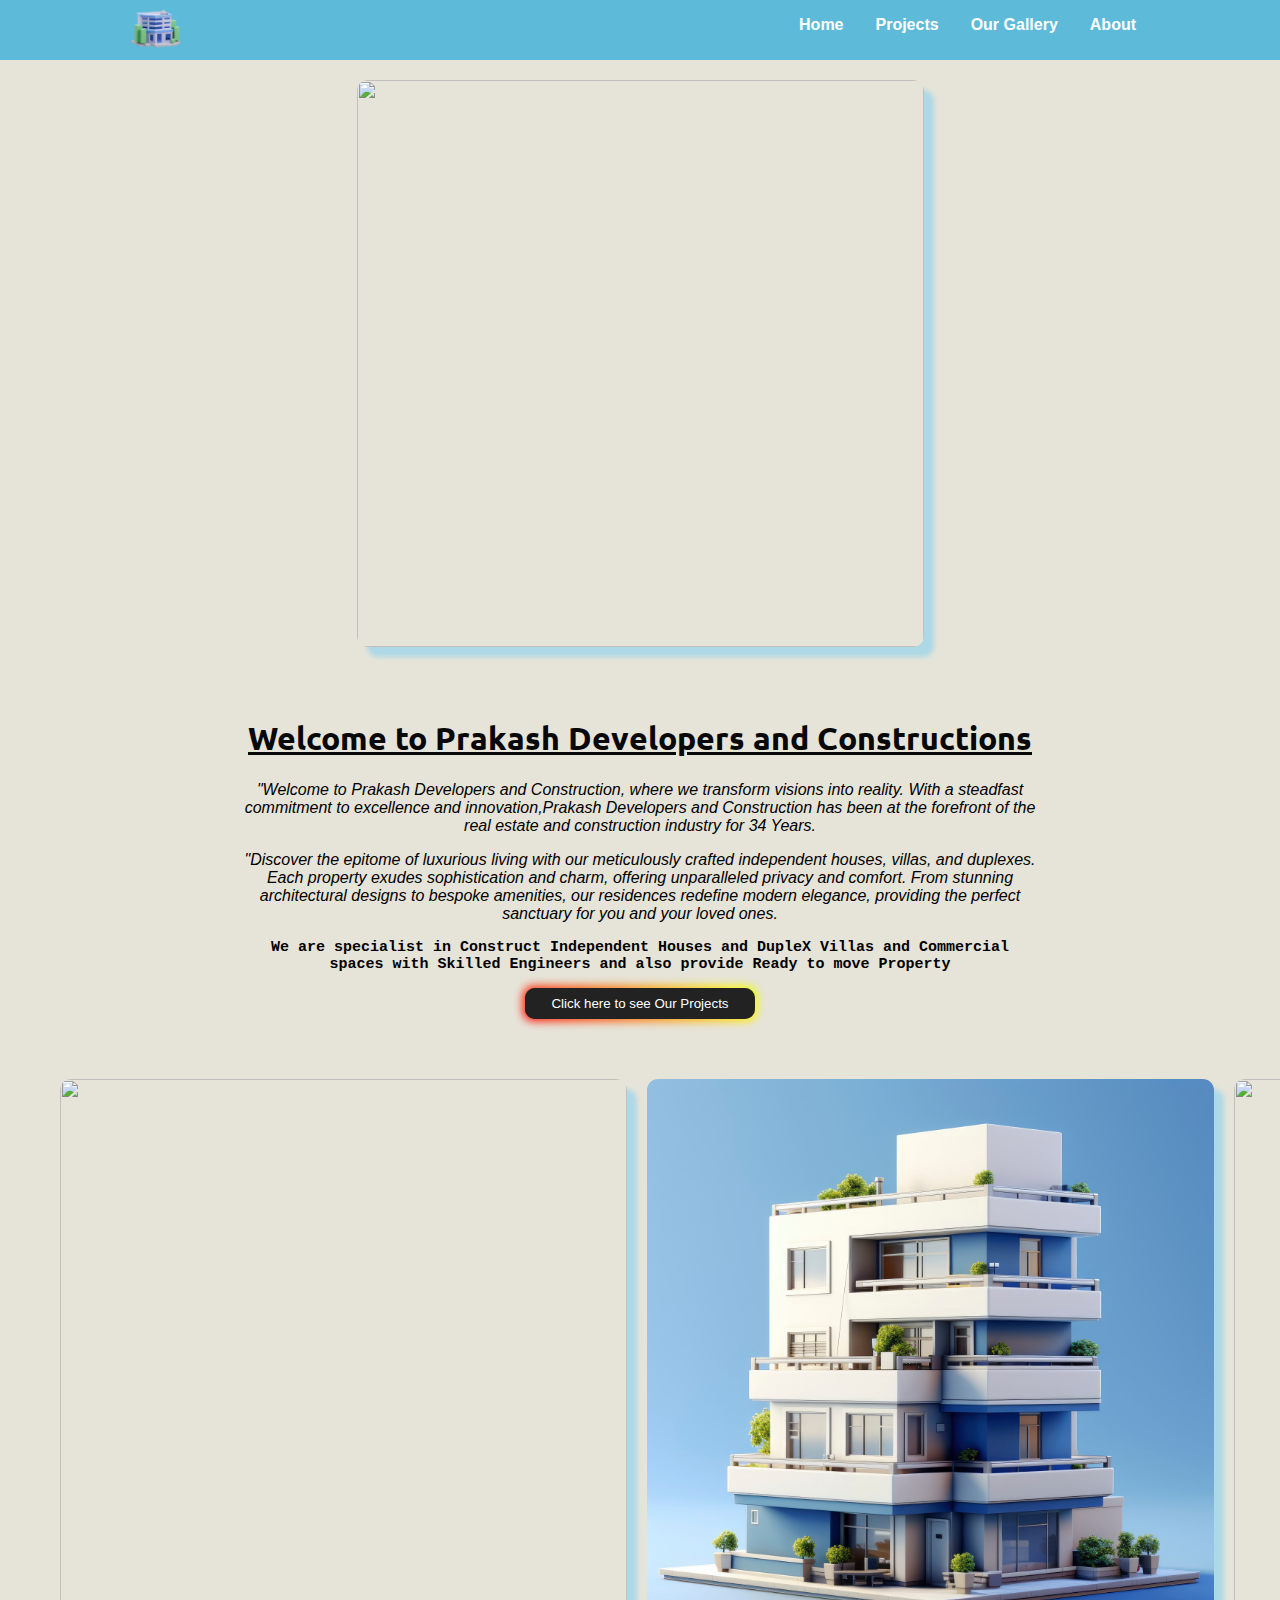
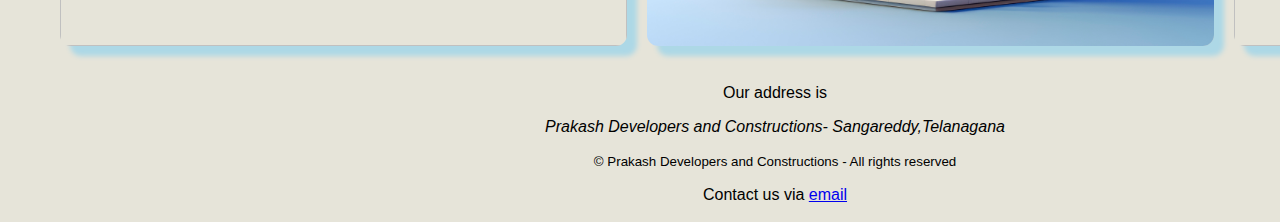
==== index.html @ dff02b9e "files added" ====
<!DOCTYPE html>
<html>

<head>
    <meta charset="utf-8">
    <title>Prakash Developers and Constructions</title>
    <meta name="author" content="Prakash Developers and Constructions">
    <meta name="description" content="Prakash Developers and Constructions">
    <meta name="viewport" content="width=device-width, initial-scale=1">
    <link rel="icon" type="image/png" href="favicon.png">
    <link rel="stylesheet" type="text/css" href="styles.css">
    <link rel="preconnect" href="https://fonts.googleapis.com">
    <link rel="preconnect" href="https://fonts.gstatic.com" crossorigin>
    <link rel="preconnect" href="https://fonts.googleapis.com">
    <link rel="preconnect" href="https://fonts.gstatic.com" crossorigin>
    <link rel="preconnect" href="https://fonts.googleapis.com">
    <link rel="preconnect" href="https://fonts.gstatic.com" crossorigin>
    <link href="https://fonts.googleapis.com/css2?family=Ubuntu:wght@500&display=swap" rel="stylesheet">
</head>

<body>
    <header id="mainheader">
        <nav class= "col-12 col-md-5 order-md-2 d-flex flex-column justify-content-center">
            <ul>
                <li><img src="office-building-5560711-4632487.webp" height="55" /></li>
                <li><a href="index.html">Home</a></li>
                <li><a href="projects.html">Projects</a></li>
                <li><a href="gallery.html">Our Gallery</a></li>
                <li><a href="about.html">About</a></li>
            </ul>
        </nav>
    </header>
    <div class="mainContent">
        
        <aside class="leftmenu">
           <img class="pic" src="3d-rendering-abstract-building.jpg" />
        </aside>
        
        <main class="main">
            <div class="pad col-12 col-md-5 order-md-2 d-flex flex-column justify-content-center">
            <article>
                <header>
                    <h1 class="pageTitle" style="font-family: Ubuntu;";><u>Welcome to Prakash Developers and Constructions </u></h1>
                </header>
              <p class="para">"Welcome to Prakash Developers and Construction, where 
                we transform visions into reality. With a steadfast commitment to excellence and innovation,Prakash Developers and
                 Construction has been at the forefront of the real estate and construction industry for 34 Years.
              </p>

              <p class="para">"Discover the epitome of luxurious living with our meticulously crafted independent houses, 
                villas, and duplexes. Each property exudes sophistication and charm, offering unparalleled privacy and comfort.
                From stunning architectural designs to bespoke amenities, our residences redefine modern 
                elegance, providing the perfect sanctuary for you and your loved ones. </p>

                <p class="para1"><b>We are specialist in Construct Independent Houses and DupleX Villas and Commercial spaces with Skilled Engineers 
                and also provide Ready to move Property 
              </b></p>
              <div id="promos col-12 col-md-5 order-md-2 d-flex flex-column justify-content-center">
                <a href="projects.html" target="_blank">
                <button class="button-85" role="button">Click here to see Our Projects </button>
                </a>
               
              </div>
            </article>
        </div>
        </main>
    </div>
    <div class="coll col-12 col-md-5 order-md-2 d-flex flex-column justify-content-center"> 
        <div class="col">
        <img class="pic" src="3d-rendering-house-model.jpg" >
        </div>
        <div class="col">
        <img class="pic"  src="view-3d-graphic-apartment-complex.jpg">
        </div>
        <div class="col">
        <img class="pic" src="3d-rendering-isometric-house.jpg" >
        </div>

    </div>
    
    
    <footer class="col-12 col-md-5 order-md-2 d-flex flex-column justify-content-center">
        <p>Our address is </p>
        <address>Prakash Developers and Constructions- Sangareddy,Telanagana</address>
        <p><small>&copy; Prakash Developers and Constructions - All rights reserved</small></p>
        <p>Contact us via <a href="mailto:surakanti9922@gmailcom">email</a></p>
    </footer>

</body>

</html>
---- styles.css ----
/*Main Area*/
body {
    margin-top: 0px;
    font-family: 'Segoe UI', Tahoma, Geneva, Verdana, sans-serif;
    margin-left: auto;
    margin-right: auto;
    background-color: #e6e4d9;
    background-image: url("view-3d-swing-with-clouds.jpg");
    background-size: cover;
}

.head11{
    margin-top: 0px;
    font-family: 'Segoe UI', Tahoma, Geneva, Verdana, sans-serif;
    margin-left: auto;
    margin-right: auto;
    background-color: #e6e4d9;
    background-image: url("top-view-butterflies-with-copy-space.jpg");
    background-size: cover;
}

#mainheader {
    background-color: rgb(93, 186, 217);
}

/*Top Menu*/

nav {
    height: 60px;
    width: 80%;
    margin: 0 auto 20px;
}

nav>ul {
    list-style-type: none;
    margin: 0;
    padding: 0;
    overflow: hidden;
    display: flex;
    justify-content: space-around;
}

nav>ul>li:nth-child(1){
    flex-grow: 1;
}

/*nav>ul>li {
    float: left;
}*/

nav>ul>li a {
    display: block;
    color: white;
    text-align: center;
    padding: 16px;
    text-decoration: none;
    font-weight: bold;
}

/*Side Menu*/

.pic{
    height: 63vh;
    width: 63vh;
    border-radius: 2%;
    box-shadow: 10px 10px 5px lightblue;
    
}

.leftmenu{
    display: flex;
    flex-direction: column;
    margin-left: 0px;
    
}

/*Main Content*/

.mainContent{
    display: flex;
    flex-direction: row;
    justify-content: center;
    flex-wrap: wrap;
}
.pad{
    padding: 50px;
    text-align: center;
}  


.pageTitle{
    font-size:32px;
    color:#080808;
}

.centerImage{
    align-self: flex-end;
}

/*Pie Rows*/

.main{
    display: flex;
    flex-direction: column;
    flex-basis: 70%;
}

.pieRow{
    display: flex;
    flex-direction: row;
    margin-bottom: 10px;
    flex-wrap: wrap;
    align-items: center;
    background-color: #fff;
    box-shadow: 0 2px 4px rgba(0, 0, 0, .3);
    padding-right: .5rem;
}

.pieRow h5, .pieRow p{
    margin: 0;
}

.pieRow > div{
    flex-grow: 2;
    padding-left: .5rem;
}

.pieRow > small{
    flex-shrink: 3;
}

.pieGallery{
    display: flex;
    flex-direction: row;
    flex-basis: 60%;
    flex-wrap: wrap;
    align-content: flex-start;
}

.pieGallery > .pieCard:nth-child(1){
    flex-basis: 100%;
}

.pieCard{
    display: flex;
    flex-flow: column wrap;
    margin: .4rem;
    padding: .5rem;
    background-color: #fff;
    box-shadow: 0 2px 4px rgba(0, 0, 0, .3);
    flex-grow: 2;
}

.pieCard h5, .pieCard p{
    margin: .2rem 0;
}

.pieCard > img{
    align-self: center;
}

#promos{
    align-self: center;
    background-color: #fff;
    padding: 10px 20px;
    box-shadow: 0 2px 4px rgba(0, 0, 0, .3);
    border-radius: 10px;
    margin-top: 0%;
    width: 40vh;
    margin-left:45vh;
}



.cardRow{
    display: flex;
    flex-direction: row;
    justify-content: space-between;
    align-items: center;
}

/*About*/
.container {
    position: relative;
    width: 100%;
    height: 0;
    padding-bottom: 56.25%;
}
.video {
    position: absolute;
    top: 0;
    left: 0;
    width: 100%;
    height: 100%;
}


/*Footer*/

footer {
    display: flex;
    flex-direction: column;
    align-items: center;
    margin-top: 1rem;
    margin-left: 30vh;
}

footer > p, footer > address{
    margin: .5rem 0;
}

/*Responsive code*/
@media screen and (max-width: 600px) {
    .leftmenu{
        order: 2;
    }
    .main{
        flex-basis: 90%!important;
    }
    .pieGallery{
        flex-basis: 90%!important;
    }
}

/*Test*/
.box{
    width: 200px;
    height: 100px;
    background-color: red;
    margin: 5px 10px;
}


.madimi-one-regular {
    font-family: "Madimi One", sans-serif;
    font-weight: 400;
    font-style: normal;
  }

  .ubuntu-medium {
    font-family: "Ubuntu", sans-serif;
    font-weight: 500;
    font-style: normal;
  }
  
.lato-bold {
    font-family: "Lato", sans-serif;
    font-weight: 700;
    font-style: normal;
  }

.para{
    font-style: oblique;
}

.para1{
    font-family: monospace;
    font-size: 15px;
}

/*button*/


.glow-on-hover {
    width: 100px;
    height: 30px;
    border: none;
    outline: none;
    color: #fff;
    background: #111;
    cursor: pointer;
    position: relative;
    z-index: 0;
    border-radius: 10px;
}

.glow-on-hover:before {
    content: '';
    background: linear-gradient(45deg, #ff0000, #ff7300, #fffb00, #48ff00, #00ffd5, #002bff, #7a00ff, #ff00c8, #ff0000);
    position: absolute;
    top: -2px;
    left:-2px;
    background-size: 400%;
    z-index: -1;
    filter: blur(5px);
    width: calc(100% + 4px);
    height: calc(100% + 4px);
    animation: glowing 20s linear infinite;
    opacity: 0;
    transition: opacity .3s ease-in-out;
    border-radius: 10px;
}

.glow-on-hover:active {
    color: #000
}

.glow-on-hover:active:after {
    background: transparent;
}

.glow-on-hover:hover:before {
    opacity: 1;
}

.glow-on-hover:after {
    z-index: -1;
    content: '';
    position: absolute;
    width: 100%;
    height: 100%;
    background: #111;
    left: 0;
    top: 0;
    border-radius: 10px;
}

@keyframes glowing {
    0% { background-position: 0 0; }
    50% { background-position: 400% 0; }
    100% { background-position: 0 0; }
}



.button-85 {
  padding: 0.6em 2em;
  border: none;
  outline: none;
  color: rgb(255, 255, 255);
  background: #111;
  cursor: pointer;
  position: relative;
  z-index: 0;
  border-radius: 10px;
  user-select: none;
  -webkit-user-select: none;
  touch-action: manipulation;
}

.button-85:before {
  content: "";
  background: linear-gradient(
    45deg,
    #ff0000,
    #ff7300,
    #fffb00,
    #48ff00,
    #00ffd5,
    #002bff,
    #7a00ff,
    #ff00c8,
    #ff0000
  );
  position: absolute;
  top: -2px;
  left: -2px;
  background-size: 400%;
  z-index: -1;
  filter: blur(5px);
  -webkit-filter: blur(5px);
  width: calc(100% + 4px);
  height: calc(100% + 4px);
  animation: glowing-button-85 20s linear infinite;
  transition: opacity 0.3s ease-in-out;
  border-radius: 10px;
}

@keyframes glowing-button-85 {
  0% {
    background-position: 0 0;
  }
  50% {
    background-position: 400% 0;
  }
  100% {
    background-position: 0 0;
  }
}

.button-85:after {
  z-index: -1;
  content: "";
  position: absolute;
  width: 100%;
  height: 100%;
  background: #222;
  left: 0;
  top: 0;
  border-radius: 10px;
}

.coll{
   
    display: flex;
    flex-direction: row;
    margin-left:50px;
    padding: auto;
}

.col{
    padding: 10px;
}
.card{
    background-color:lightcyan;
    margin-left:50px;
    padding: auto;
    text-align: center;
    border-radius: 2%;
    box-shadow: 10px 10px 5px lightblue;
    padding-bottom: 20px;
}
.card1{
  
    margin-left:10px;
    border-radius: 2%;
   
    
}
.cardh{
    display: flex;
    flex-direction: row;
}


.pic1{
    height: 60vh;
    width: 60vh;
    border-radius: 2%;
    box-shadow: 10px 10px 5px lightblue;
}
.pic2{
    height: 250px;
    width: 250px;
    border-radius: 8%;
    padding: 10px;
    box-shadow: 10px 10px 5px lightblue;
}
.phead{
    font-family: monospace;
    font-size: 25px;
}
.ppara{
    font-family: Trebuchet MS;
    font-size: small;

}



li a {
 
    text-transform: capitalize;
    color: red;
    position: relative;
  
}

li a:hover{
    top: -0.16em;
    transition: padding .5s, top .35s, box-shadow .4s;
   
}

.p3{
    text-align: justify;
    font-weight: 500;
}

h3{
    text-align: left;
}
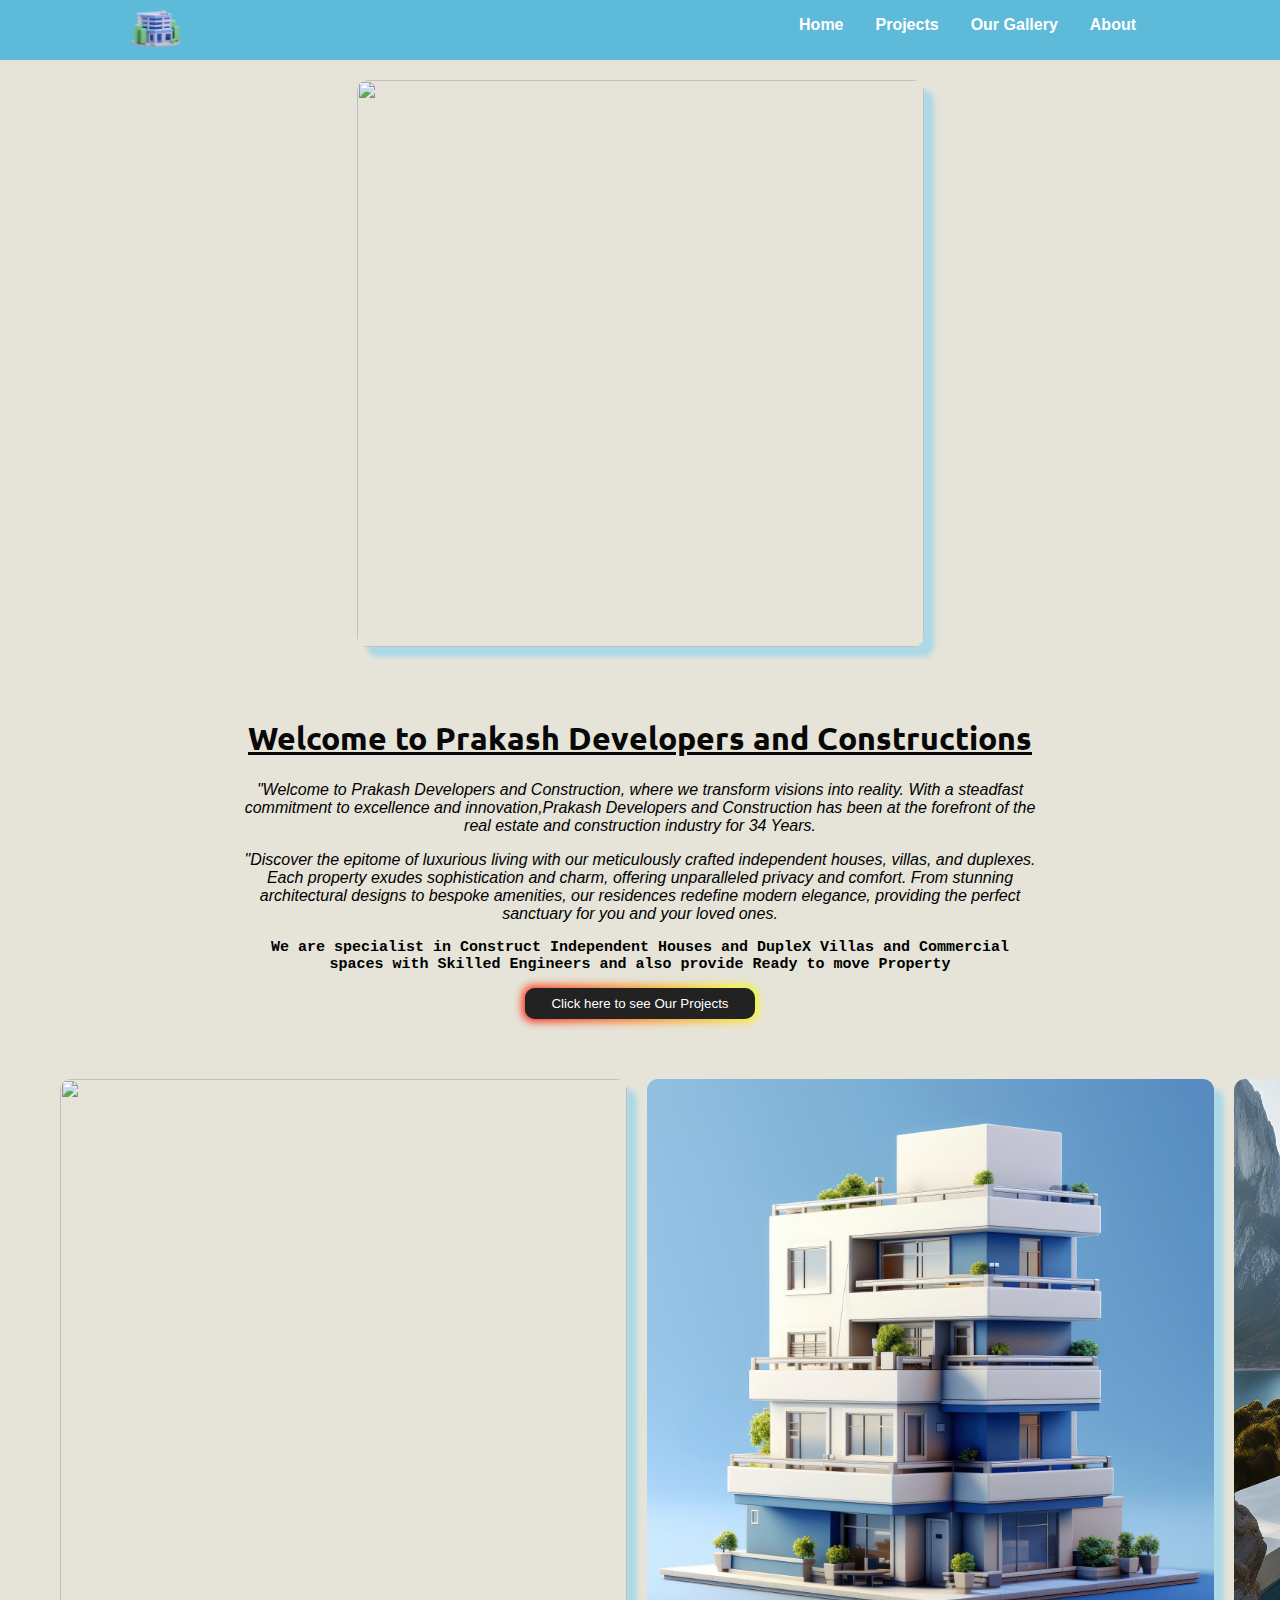
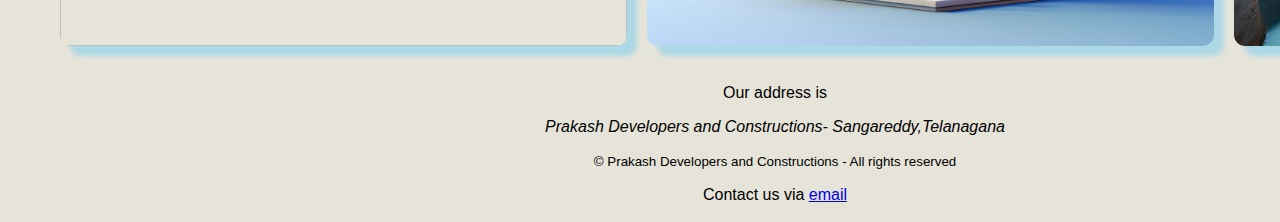
==== commit 1b4912e6: "Update index.html" ====
--- a/index.html
+++ b/index.html
@@ -73,7 +73,7 @@
         <img class="pic"  src="view-3d-graphic-apartment-complex.jpg">
         </div>
         <div class="col">
-        <img class="pic" src="3d-rendering-isometric-house.jpg" >
+        <img class="pic" src="villa-img/v-1.png" >
         </div>
 
     </div>
@@ -88,4 +88,4 @@
 
 </body>
 
-</html>+</html>
